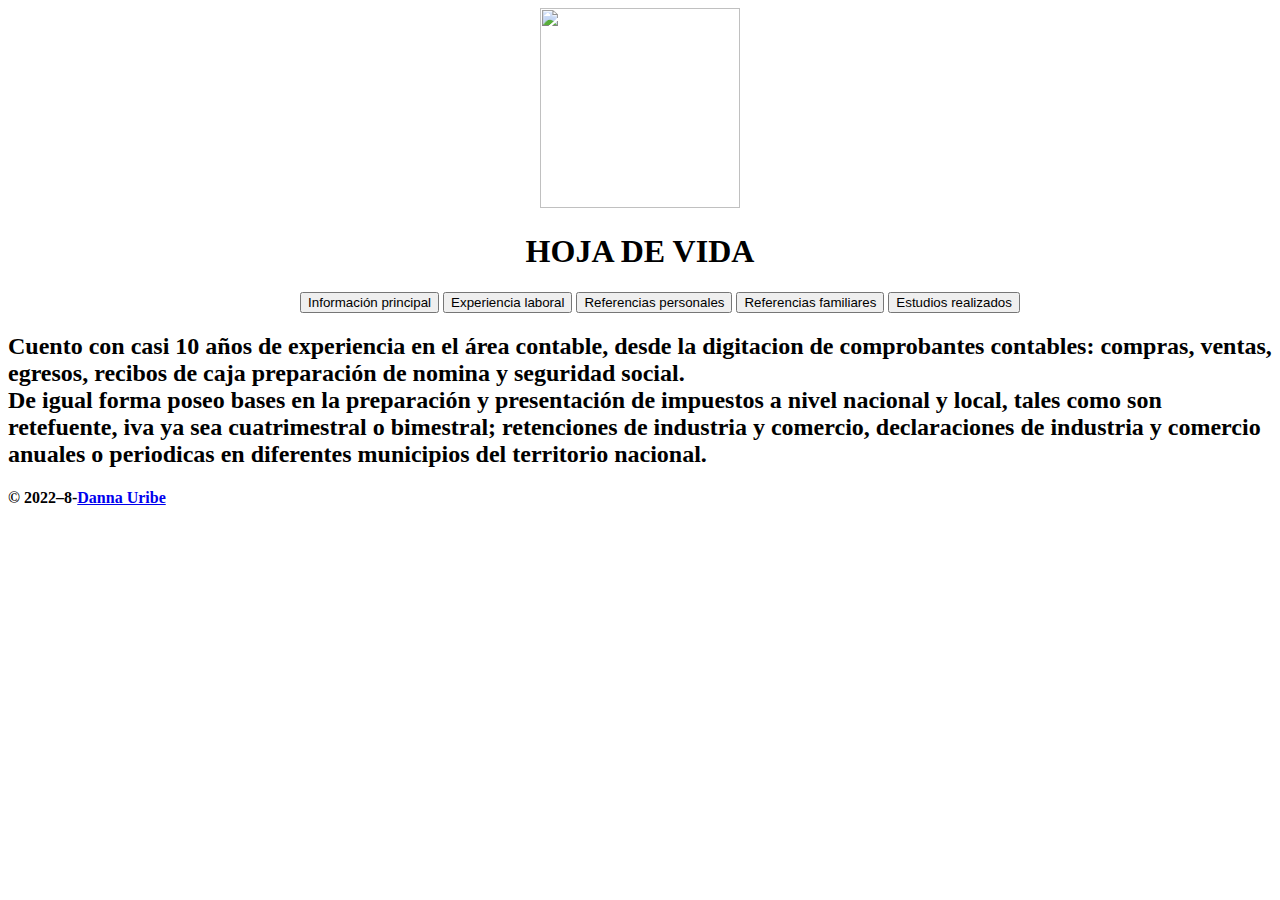
==== index.html @ b75451a1 "HV-HTML" ====
<!DOCTYPE html>
<html>
<body onload="main()" id="body" class="theme-pink">
    <header>
        <center><a href="index.html"><img href="index.html" src=images/Foto.jpeg width="200" height="200"></a></center>
        <hgroup>
            <h1 align="center">HOJA DE VIDA</h1>
        </hgroup>
        <link href="CSS/style.css" rel="stylesheet">
        <script src="js/hv.js"></script>
    </header>
    <nav>
        <ul align="center">
                <button onclick="location.href='info.html'">Información principal</button>   
                <button onclick="location.href='exp.html'">Experiencia laboral</button>  
                <button onclick="location.href='refper.html'">Referencias personales</button> 
                <button onclick="location.href='refam.html'">Referencias familiares</button> 
                <button onclick="location.href='estudios.html'">Estudios realizados</button> 
        </ul>
    </nav>
    <section class="articles">
        <article>
            <h2>
                <li>Cuento con casi 10 años de experiencia en el área contable, desde la digitacion de comprobantes contables: compras, ventas, egresos, recibos de caja preparación de nomina y seguridad social.</li>
                <li>De igual forma poseo bases en la preparación y presentación de impuestos a nivel nacional y local, tales como son retefuente, iva ya sea cuatrimestral o bimestral; retenciones de industria y comercio, declaraciones de industria y comercio anuales o periodicas en diferentes municipios del territorio nacional.</li>
            </h2>
        </article>
    </section>
    <footer>
        <p><h4>&#169; 2022&#8211;8-<a href="Download/HV DANNA 2022.pdf" download="Hoja de Vida-Danna.txt">Danna Uribe</a></h4></p>
    </footer>
</body>
</html>
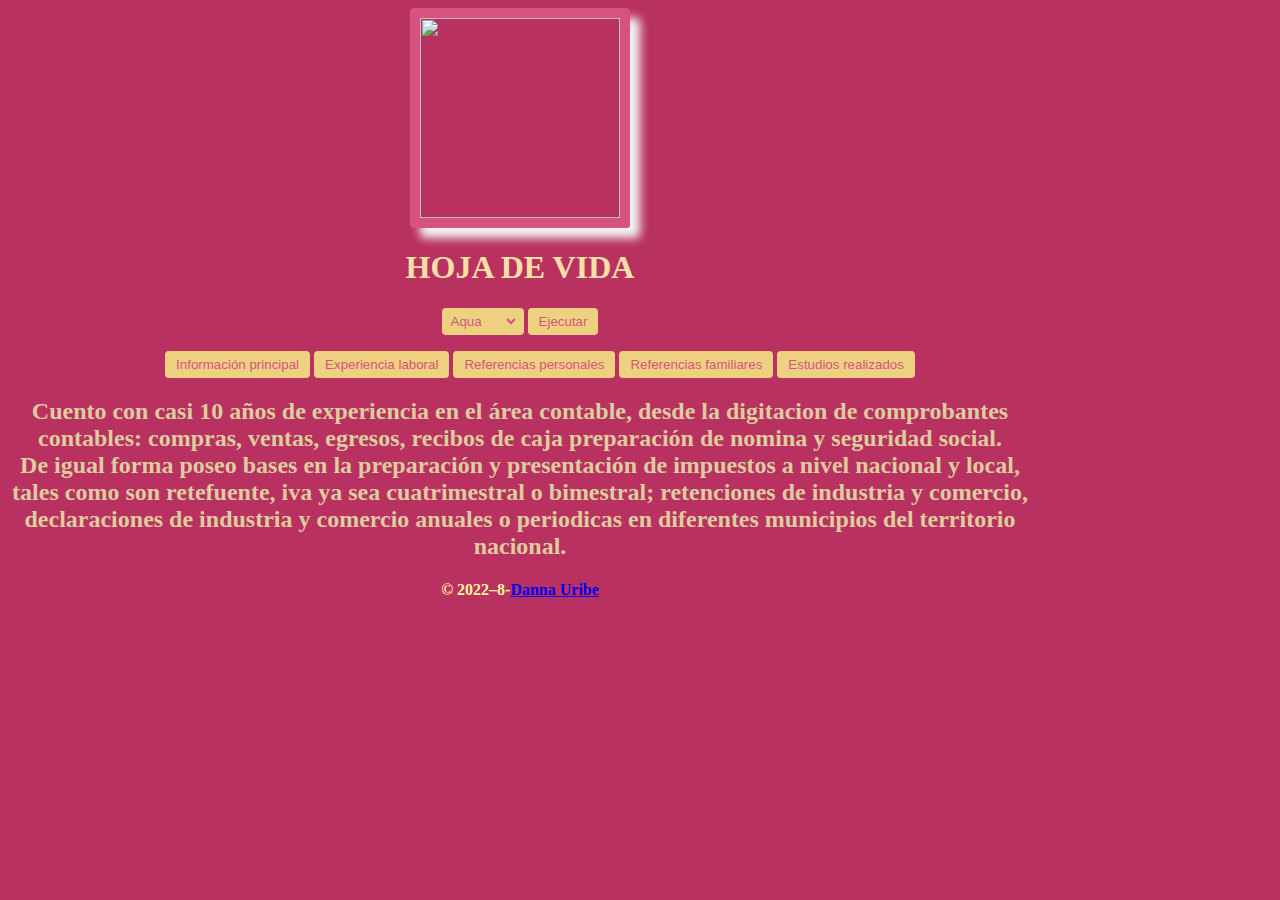
==== commit 2b5b3fce: "Hoja de vida-HTML-CSS-JS" ====
--- a/index.html
+++ b/index.html
@@ -10,6 +10,12 @@
         <script src="js/hv.js"></script>
     </header>
     <nav>
+        <select id="slcOpciones">
+            <option value="1">Aqua</option>
+            <option value="2">Navy</option>
+            <option value="3">Magenta</option>
+        </select>
+        <button id="btnEjecutar">Ejecutar</button>
         <ul align="center">
                 <button onclick="location.href='info.html'">Información principal</button>   
                 <button onclick="location.href='exp.html'">Experiencia laboral</button>  
--- a/CSS/style.css
+++ b/CSS/style.css
@@ -0,0 +1,126 @@
+.theme-pink{
+    --background: #B93160;
+    --border: #D75281;
+    --shadow: whitesmoke;
+    --buttoncolor: #EED180;
+    --buttoncoloronclick: #FFF89C;
+    --hcolor1: #f6e0a6;
+    --hcolor2: #ddcc9e;
+    --hcolor3: #b09e6d;
+    --hcolor4: #FFF89C;
+}
+
+.theme-green{
+    --background: #F0EABE;
+    --border: #21E1E1;
+    --shadow: grey;
+    --buttoncolor: #3B9AE1;
+    --buttoncoloronclick: #3120E0;
+    --hcolor1: #5fade9;
+    --hcolor2: #75b3e3;
+    --hcolor3: #398ed0;
+    --hcolor4: #98c7ec;
+}
+
+.theme-blue{
+    --background: #1C3879;
+    --border: #607EAA;
+    --shadow: white;
+    --buttoncolor: #EAE3D2;
+    --buttoncoloronclick: #F9F5EB;
+    --hcolor1: #f0ece3;
+    --hcolor2: #e1ded6;
+    --hcolor3: #9c9b97;
+    --hcolor4: #fdfbf6;
+}
+
+body {
+    background-color: var(--background);
+    width: 1024px;
+    text-align: center;
+}
+
+img {
+    border: 10px solid var(--border);
+    border-radius: 4px;
+    box-shadow: 10px 10px 10px var(--shadow);
+}
+
+header a {
+    background-color: var(--background);
+    border: 5px solid var(--background);
+    border-radius: 4px;
+}
+
+header a:hover {
+    background-color: var(--background);
+    border: 5px solid var(--background);
+    border-radius: 4px;
+}
+
+select{
+    color: var(--border);
+    background-color: var(--buttoncolor);
+    border: 5px solid var(--buttoncolor);
+    border-radius: 4px;
+}
+
+button {
+    color: var(--border);
+    background-color: var(--buttoncolor);
+    border: 5px solid var(--buttoncolor);
+    border-radius: 4px;
+}
+
+button:hover {
+    color: var(--border);
+    background-color: var(--buttoncoloronclick);
+    border: 5px solid var(--buttoncoloronclick);
+    border-radius: 4px;
+}
+
+h4 {
+    color: var(--hcolor4);
+}
+
+h3 {
+    color: var(--hcolor3);
+}
+
+h2 {
+    color: var(--hcolor2);
+}
+
+h1{
+    color: var(--hcolor1);
+}
+
+.btn-item{
+    padding: 0px;
+    color: var(--hcolor2);
+    font-weight: bolder;
+    font-size: 24px;
+}
+
+.item-content {
+    overflow: hidden;
+    max-height: 0px;
+    opacity: 0;
+    transition: 0.6s ease-in-out;
+}
+
+.active + .item-content{
+    max-height: 1000px;
+    padding: 10px;
+    opacity: 1;
+}
+
+.btn-item:after{
+    content: '\002b';
+    float: right;
+}
+
+.btn-item.active:after{
+    content: '\02212';
+    float: right;
+}